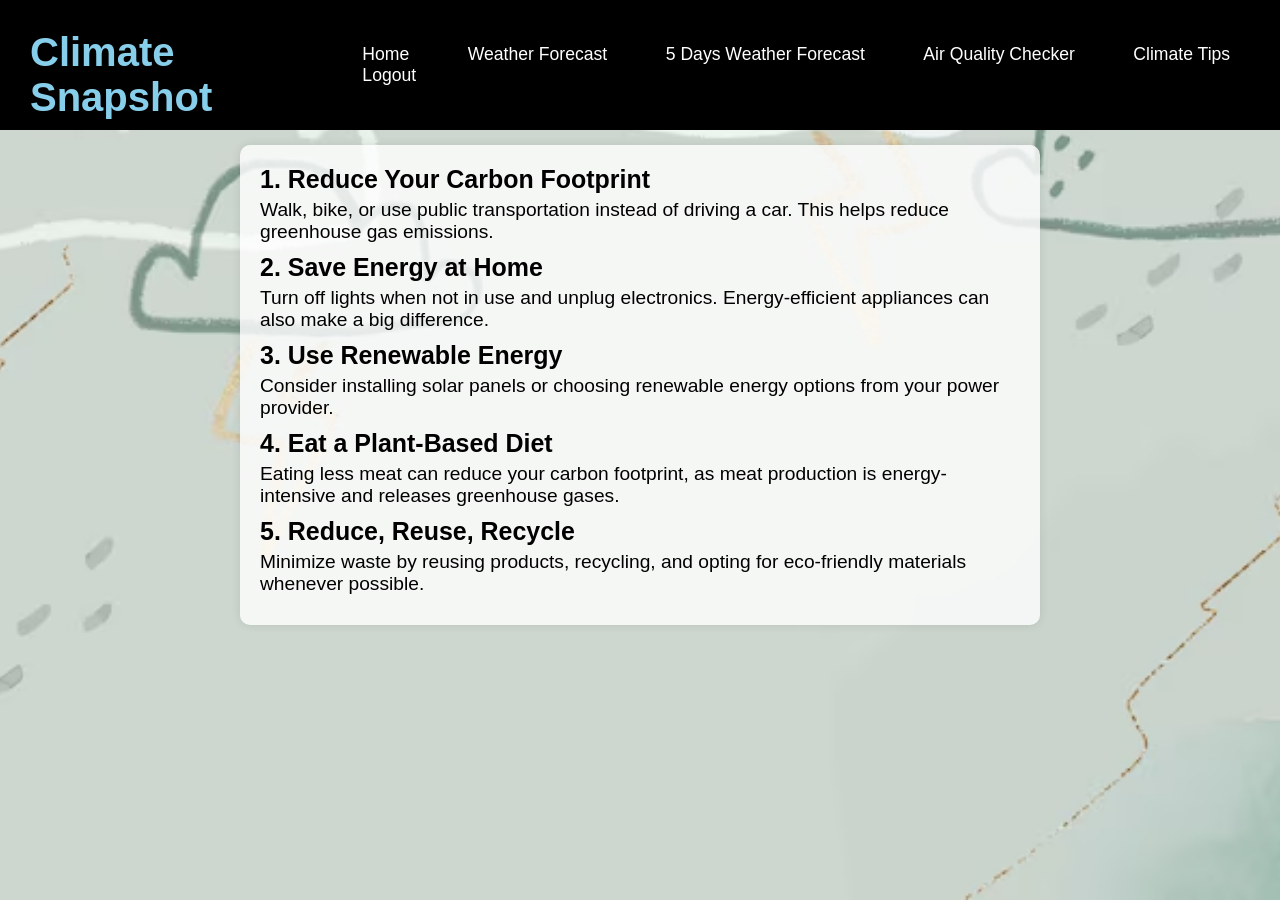
==== wt/climate-tips.html @ 23ec2afa "Add files via upload" ====
<!DOCTYPE html>
<html lang="en">
<head>
    <meta charset="UTF-8">
    <meta name="viewport" content="width=device-width, initial-scale=1.0">
    <title>Climate Tips</title>
    <link rel="stylesheet" href="style.css">
    <style>
        body {
            background-color: rgba(255, 255, 255, 0.8); 
            font-family: 'Arial', sans-serif;
            color: black; 
            display: flex;
            flex-direction: column;
            align-items: center;
            justify-content: flex-start;
            min-height: 100vh;
            margin: 0;
        }

        h1 {
            margin-top: 20px;
            font-size: 2.5em;
        }

        .tips-container {
            margin-top: 20px;
            width: 80%;
            max-width: 800px;
            background-color:rgba(255, 255, 255, 0.8);
            padding: 20px;
            border-radius: 10px;
            box-shadow: 0 0 10px rgba(0, 0, 0, 0.1);
        }

        .tip {
            margin-bottom: 10px;
            font-size: 1.2em;
        }

        .tip-title {
            font-weight: bold;
            font-size: 1.3em;
            margin-bottom: 5px;
        }

        /* Navbar styles */
        .navbar {
            display: flex;
            justify-content: space-between;
            align-items: center;
            background-color: black;
            padding:  10px 10px;
            width: 100%;
            border: 2px solid #your-border-color; /* Adjust the border color and width */
        }

        .navbar h1 {
            color: skyblue;
            font-size: 2.5em;
            margin-left: 20px;
        }

        .navbar a {
            color: white;
            text-decoration: none;
            margin: 0 15px;
            font-size: 1.1em;
            padding: 8px 12px;
        }

        .navbar a:hover {
            background-color: rgba(0, 0, 0, 0.8); /* Slightly darker background on hover */
            border-radius: 5px;
        }

    </style>
</head>
<body>
    <!-- Navigation Bar -->
    <nav class="navbar">
        <h1>Climate Snapshot</h1>
        <div>
            <a href="home.html">Home</a>
            <a href="weather.html">Weather Forecast</a>
            <a href="5-days-weather-forecast.html">5 Days Weather Forecast</a>
            <a href="air-quality.html">Air Quality Checker</a>
            <a href="climate-tips.html">Climate Tips</a>
            <a href="logout.html">Logout</a>
        </div>
    </nav>

    <h1>Climate Tips</h1>

    <div class="tips-container">
        <div class="tip">
            <div class="tip-title">1. Reduce Your Carbon Footprint</div>
            <p>Walk, bike, or use public transportation instead of driving a car. This helps reduce greenhouse gas emissions.</p>
        </div>

        <div class="tip">
            <div class="tip-title">2. Save Energy at Home</div>
            <p>Turn off lights when not in use and unplug electronics. Energy-efficient appliances can also make a big difference.</p>
        </div>

        <div class="tip">
            <div class="tip-title">3. Use Renewable Energy</div>
            <p>Consider installing solar panels or choosing renewable energy options from your power provider.</p>
        </div>

        <div class="tip">
            <div class="tip-title">4. Eat a Plant-Based Diet</div>
            <p>Eating less meat can reduce your carbon footprint, as meat production is energy-intensive and releases greenhouse gases.</p>
        </div>

        <div class="tip">
            <div class="tip-title">5. Reduce, Reuse, Recycle</div>
            <p>Minimize waste by reusing products, recycling, and opting for eco-friendly materials whenever possible.</p>
        </div>
    </div>
</body>
</html>
---- wt/style.css ----
* {
    
    box-sizing: border-box;
}

body {
    font-family: 'Segoe UI', Tahoma, Geneva, Verdana, sans-serif;
    background-color: #ADD8E6;
    color: #000; 
    display: flex;
    justify-content: center;
    align-items: center;
    min-height: 100vh;
    margin: 0;
}

h1, h2 {
    color: #000; 
}

.container {
    background-color: #87CEEB; 
    padding: 30px;
    border-radius: 10px;
    box-shadow: 0px 4px 10px rgba(0, 0, 0, 0.1);
    text-align: center;
}

input, button {
    padding: 10px;
    margin: 10px 0;
    border: none;
    border-radius: 5px;
    font-size: 16px;
}

input {
    width: 200px;
}

button {
    background-color: #4CAF50;
    color: white;
    cursor: pointer;
}

button:hover {
    background-color: #45a049;
}


body {
    background-image: url('background.jpg'); /* Replace with your image path */
    background-size: cover; /* Makes the image cover the entire background */
    background-position: center; /* Centers the background image */
    background-repeat: no-repeat; /* Prevents the image from repeating */
}

.container {
    background-color: rgba(255, 255, 255, 0.8); /* Optional: adds a semi-transparent background to the container */
    padding: 20px;
    border-radius: 8px;
    max-width: 400px;
    margin: 100px auto; /* Centers the container */
}


body {
    padding-top: 50px; /* Ensure the body content is below the navbar */
    font-family: 'Segoe UI', Tahoma, Geneva, Verdana, sans-serif;
}

.container {
    margin-top: 20px;
    background-color: rgba(255, 255, 255, 0.8); /* Common style for all pages */
    padding: 20px;
    border-radius: 8px;
    max-width: 400px;
    margin: 100px auto; /* Centers the container */
}
/* navbar.css */

/* Reset margins and paddings */
* {
    margin: 0;
    padding: 0;
    box-sizing: border-box;
}

/* Navbar styles */
.navbar {
    display: flex;
    justify-content: space-between;
    align-items: center;
    background-color: black;
    padding: 10px 20px;
}

.navbar h1 {
    color: skyblue;
    font-size: 2.5em;
    margin-left: 20px;
}

.navbar a {
    color: white;
    text-decoration: none;
    margin: 0 15px;
    font-size: 1.1em;
    padding: 8px 12px;
}

.navbar a:hover {
    background-color: black;
    border-radius: 5px;
}
/* Ensure the navbar stays at the top of the page */
.navbar {
    position: fixed;
    top: 0;
    left: 0;
    width: 100%;
    display: flex;
    justify-content: space-between;
    align-items: center;
    background-color: black;
    padding: 10px 20px;
    z-index: 1000; /* Ensures it's on top of other elements */
}


body {
    padding-top: 60px; /* Adjust this value based on the navbar's height */
}
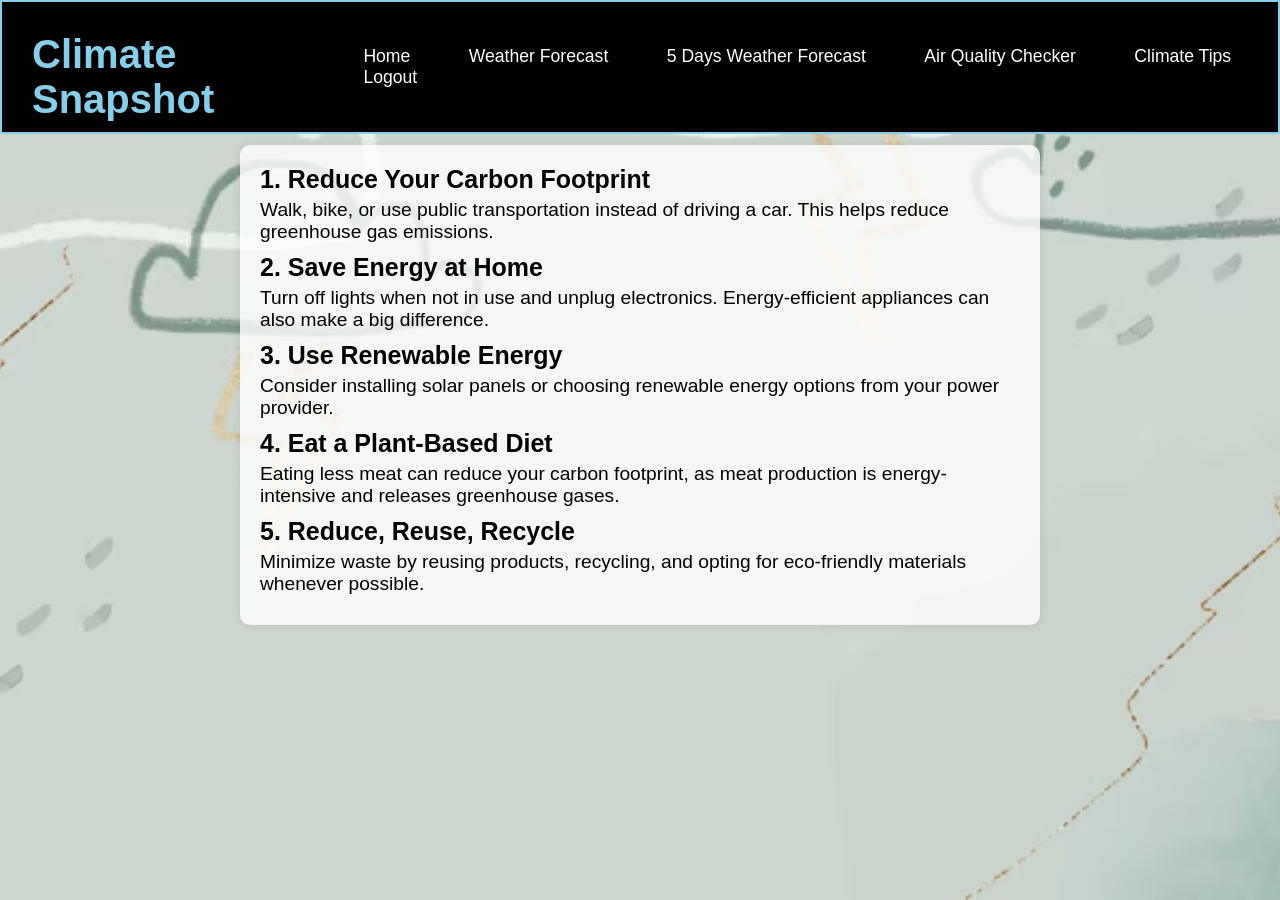
==== commit be8f604d: "Update climate-tips.html" ====
--- a/wt/climate-tips.html
+++ b/wt/climate-tips.html
@@ -27,7 +27,7 @@
             margin-top: 20px;
             width: 80%;
             max-width: 800px;
-            background-color:rgba(255, 255, 255, 0.8);
+            background-color: rgba(255, 255, 255, 0.8);
             padding: 20px;
             border-radius: 10px;
             box-shadow: 0 0 10px rgba(0, 0, 0, 0.1);
@@ -50,9 +50,9 @@
             justify-content: space-between;
             align-items: center;
             background-color: black;
-            padding:  10px 10px;
+            padding: 10px 10px;
             width: 100%;
-            border: 2px solid #your-border-color; /* Adjust the border color and width */
+            border: 2px solid skyblue; /* Adjusted border color */
         }
 
         .navbar h1 {
@@ -73,7 +73,6 @@
             background-color: rgba(0, 0, 0, 0.8); /* Slightly darker background on hover */
             border-radius: 5px;
         }
-
     </style>
 </head>
 <body>
